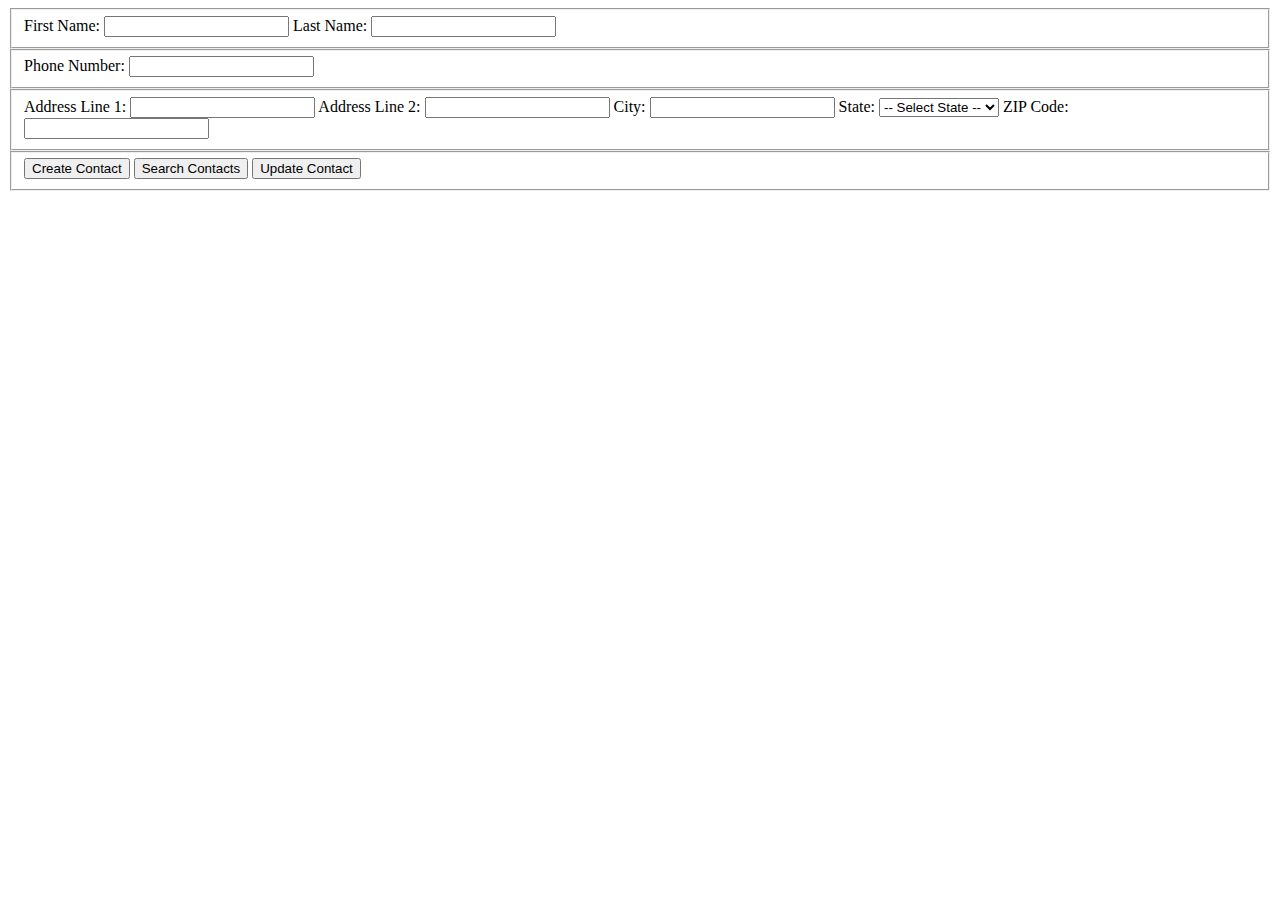
==== cs2440/lab1/web/index.php.html @ 71e078ca "Adding HTML version of PHP file for testing and reference." ====
<?php

/**
 * Author: Nathan Lane
 * Class: cs2440-002 Spring 2014
 * Description:
 *   PHP and MySQL Lab1
 *
 *   Address book and contact page
 *
 *   Tasks to Complete:
 *   - Create a form page with input for:
 *     - First name
 *     - Last name
 *     - Phone
 *     - Address
 *     - City
 *     - State (should be a drop-down list)
 *     - ZIP code
 *   - Create a button for update/create/search
 *     - These buttons will lead the form to a 
 *       response page (named what you wish)
 *   - Create a response page that will:
 *     - Display the search results
 *     - Update a record
 *     - Create a new record
 *
 *  For an example go to http://csis02.slcc.edu/dhunter3/Index.htm
 */

require (dirname(__FILE__) . '/_index.inc.php');

?>
<!DOCTYPE html>
<html>
  <head>
    <meta content="text/html; charset=utf-8" http-equiv="content-type"/>
    <title>Contact Book | Nathan Lane CSIS-2440-002-Sp14</title>
  </head>
  <body>
    <div id="root">
      <div id="formContainer">
        <form id="contactForm" name="contactForm" method="post" action="index.php">
          <fieldset>
            <label for="firstName">First Name:</label>
            <input name="firstName" id="firstName" maxlength="30" />
            <label for="lastName">Last Name:</label>
            <input name="lastName" id="lastName" maxlength="30" />
          </fieldset>
          <fieldset>
            <label for="phone">Phone Number:</label>
            <input name="phone" id="phone" maxlength="10" />
          </fieldset>
          <fieldset>
            <label for="addressLine1">Address Line 1:</label>
            <input name="addressLine1" id="addressLine1" maxlength="32" />
            <label for="addressLine2">Address Line 2:</label>
            <input name="addressLine2" id="addressLine2" maxlength="32" />
            <label for="city">City:</label>
            <input name="city" id="city" maxlength="45" />
            <label for="state">State:</label>
            <select id="state" name="state">
              <option value="">-- Select State --</option>
              <option value="UT">Utah</option>
            </select>
            <label for="zip">ZIP Code:</label>
            <input name="zip" id="zip" maxlength="10" />
          </fieldset>
          <fieldset>
            <input type="button" name="submitButton" id="createButton" value="Create Contact"/>
            <input type="button" name="submitButton" id="searchButton" value="Search Contacts"/>
            <input type="button" name="submitButton" id="updateButton" value="Update Contact"/>
          </fieldset>
        </form>
      </div>
    </div>
  </body>
</html>
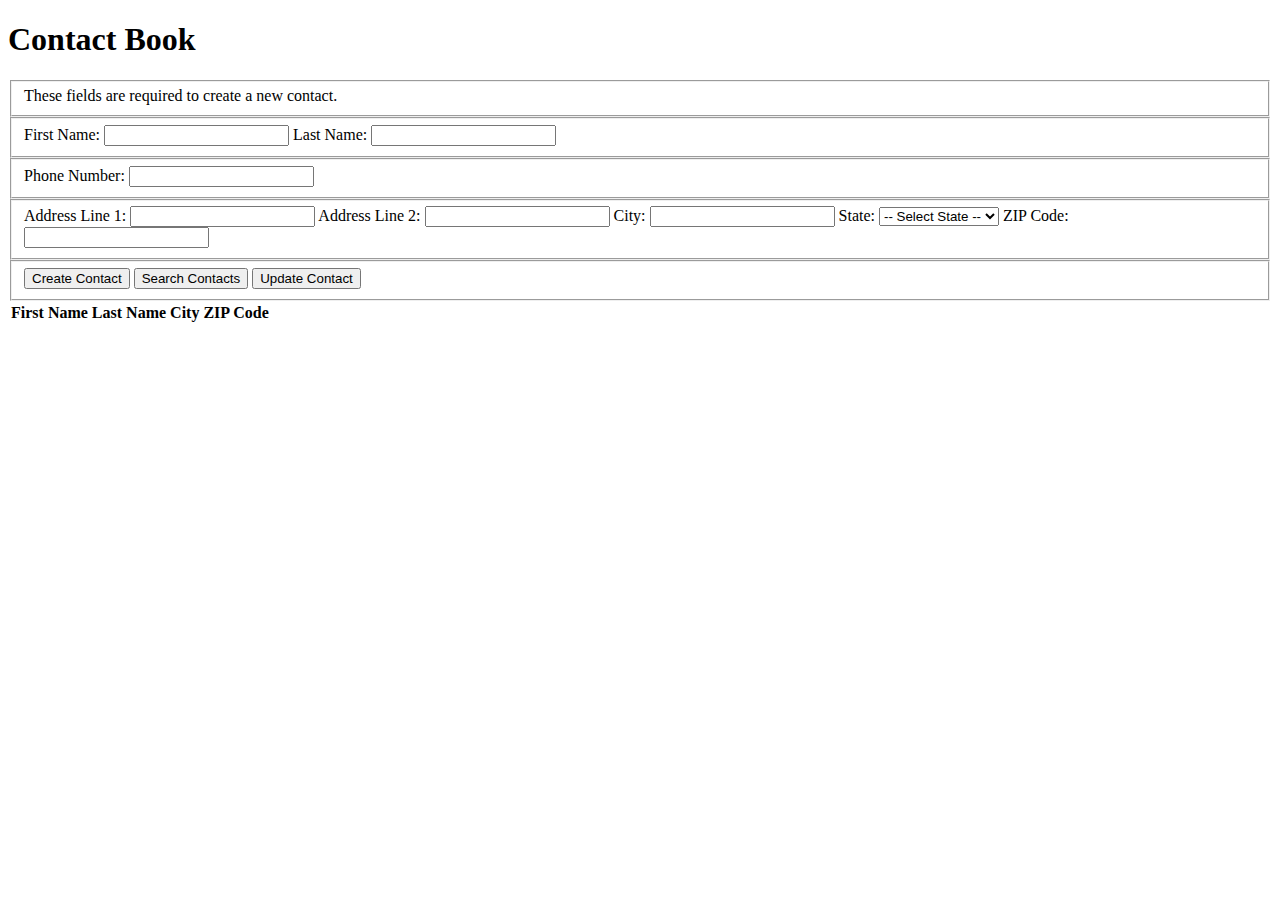
==== commit aba439e5: "Adding jquery cdn" ====
--- a/cs2440/lab1/web/index.php.html
+++ b/cs2440/lab1/web/index.php.html
@@ -36,34 +36,41 @@
   <head>
     <meta content="text/html; charset=utf-8" http-equiv="content-type"/>
     <title>Contact Book | Nathan Lane CSIS-2440-002-Sp14</title>
+    <link rel="stylesheet" href="css/contact-book.css" />
+    <script src="//ajax.googleapis.com/ajax/libs/jquery/1.10.2/jquery.min.js"></script>
+    <script type="text/javascript" src="js/contact-book.js"></script>
   </head>
   <body>
     <div id="root">
       <div id="formContainer">
+        <h1>Contact Book</h1>
         <form id="contactForm" name="contactForm" method="post" action="index.php">
           <fieldset>
-            <label for="firstName">First Name:</label>
+            <span class="validationMessage">These fields are required to create a new contact.</span>
+          </fieldset>
+          <fieldset>
+            <label class="requiredField" for="firstName">First Name:</label>
             <input name="firstName" id="firstName" maxlength="30" />
-            <label for="lastName">Last Name:</label>
+            <label class="requiredField" for="lastName">Last Name:</label>
             <input name="lastName" id="lastName" maxlength="30" />
           </fieldset>
           <fieldset>
-            <label for="phone">Phone Number:</label>
+            <label class="requiredField" for="phone">Phone Number:</label>
             <input name="phone" id="phone" maxlength="10" />
           </fieldset>
           <fieldset>
-            <label for="addressLine1">Address Line 1:</label>
+            <label class="requiredField" for="addressLine1">Address Line 1:</label>
             <input name="addressLine1" id="addressLine1" maxlength="32" />
             <label for="addressLine2">Address Line 2:</label>
             <input name="addressLine2" id="addressLine2" maxlength="32" />
-            <label for="city">City:</label>
+            <label class="requiredField" for="city">City:</label>
             <input name="city" id="city" maxlength="45" />
-            <label for="state">State:</label>
+            <label class="requiredField" for="state">State:</label>
             <select id="state" name="state">
               <option value="">-- Select State --</option>
               <option value="UT">Utah</option>
             </select>
-            <label for="zip">ZIP Code:</label>
+            <label class="requiredField" for="zip">ZIP Code:</label>
             <input name="zip" id="zip" maxlength="10" />
           </fieldset>
           <fieldset>
@@ -73,6 +80,18 @@
           </fieldset>
         </form>
       </div>
+      <div id="resultsContainer">
+        <table id="searchResultsTable">
+          <thead>
+            <tr>
+              <th>First Name</th>
+              <th>Last Name</th>
+              <th>City</th>
+              <th>ZIP Code</th>
+            </tr>
+          </thead>
+        </table>
+      </div>
     </div>
   </body>
 </html>
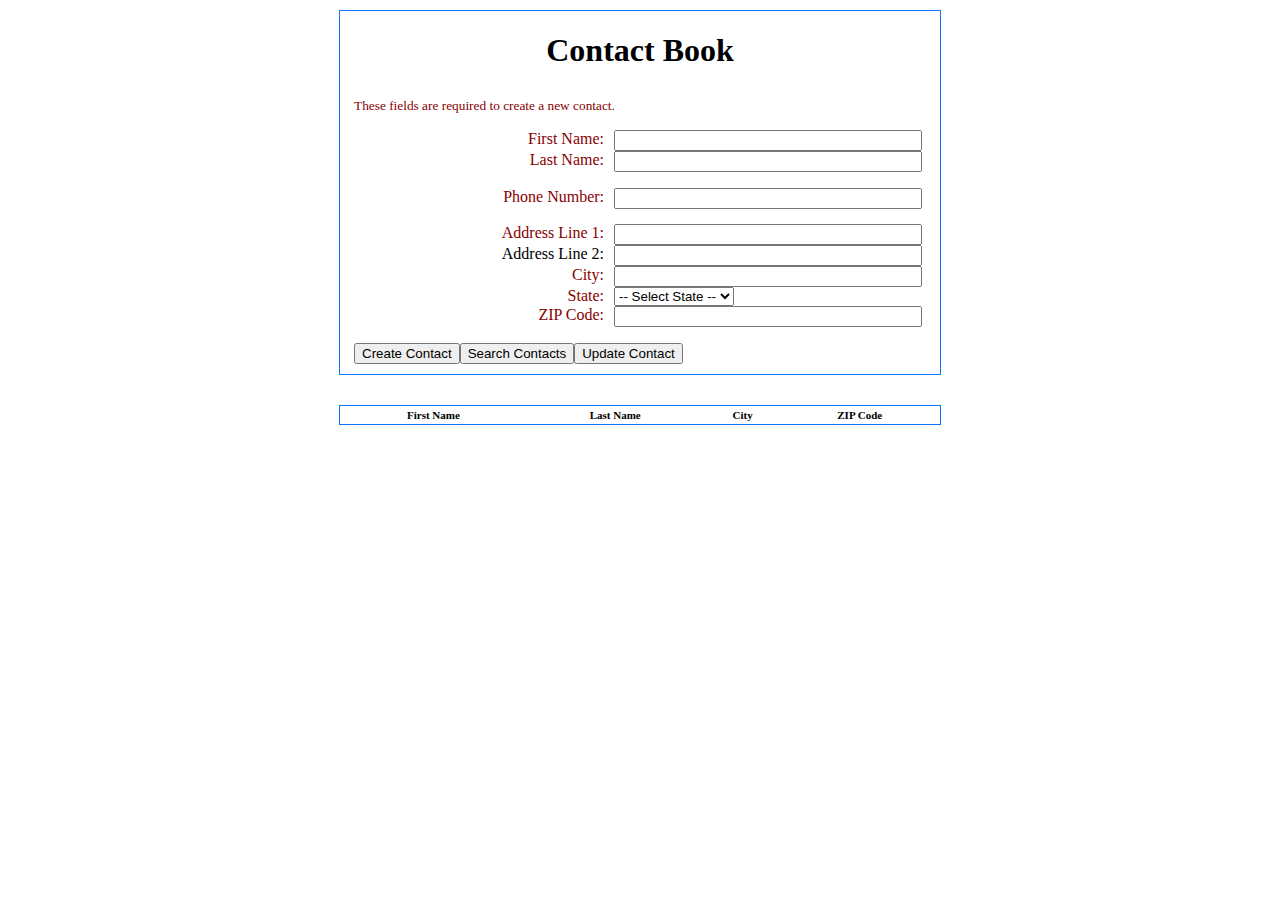
==== commit 753a46c5: "Adding noscript feature" ====
--- a/cs2440/lab1/web/index.php.html
+++ b/cs2440/lab1/web/index.php.html
@@ -93,5 +93,25 @@
         </table>
       </div>
     </div>
+    <noscript>
+      <div id="noJavascriptCovering">
+        <div class="message">
+          <h1>This Site Requires JavaScript to be Enabled</h1>
+          <p>
+            This website uses modern web technologies, including CSS3, and JavaScript, which are required 
+            to make it perform and operate as expected.
+          </p>
+          <p>
+            Please enable JavaScript on your browser.
+          </p>
+          <p>
+            If you are unsure how to enable JavaScript on your browser please consult your browser vendor's documentation - usually there is a website for your browser, or google "how to turn on JavaSCript in <browser-name>."
+          </p>
+          <p>
+            Thank you.
+          </p>
+        </div>
+      </div>
+    </noscript>
   </body>
 </html>
--- a/cs2440/lab1/web/css/contact-book.css
+++ b/cs2440/lab1/web/css/contact-book.css
@@ -0,0 +1,108 @@
+body
+{
+  font-family: serif;
+  font-size: 12pt;
+  color: #000;
+  background-color: #fff;
+  margin: 10px 0 0;
+  padding: 0;
+  text-align: center;
+}
+
+form
+{
+  text-align: left;
+}
+
+fieldset
+{
+  border: 0;
+}
+
+label
+{
+  float: left;
+  padding-right: 10px;
+  text-align: right;
+  width: 250px;
+}
+
+input
+{
+  float: left;
+  width: 300px;
+}
+
+th
+{
+  font-size: 11px;
+  text-align: center;
+}
+
+#noJavascriptCovering
+{
+  width: 100%;
+  min-height: 100%;
+  height: auto;
+  background-color: rgba(0, 0, 0, 0.85);
+  color: #fff;
+  position: absolute;
+  top: 0;
+  left: 0;
+  right: 0;
+}
+
+#noJavascriptCovering .message
+{
+  width: 800px;
+  overflow: hidden;
+  padding: 20px;
+  background-color: rgba(80, 0, 0, 0.85);
+  text-align: left;
+  margin: 80px auto;
+}
+
+#formContainer
+{
+  border-width: 1px;
+  border-style: solid;
+  border-color: #0f73ff;
+  width: 600px;
+  text-align: center;
+  margin: 0 auto;
+}
+
+#resultsContainer
+{
+  border-width: 1px;
+  border-style: solid;
+  border-color: #0f73ff;
+  width: 600px;
+  text-align: center;
+  margin: 30px auto;
+}
+
+#searchResultsTable
+{
+  text-align: left;
+  width: 100%;
+}
+
+#createButton,
+#searchButton,
+#updateButton 
+{
+  display: inline;
+  width: auto;
+}
+
+.validationMessage
+{
+  font-size: 10pt;
+  color: #800;
+}
+
+.requiredField
+{
+  color: #800;
+}
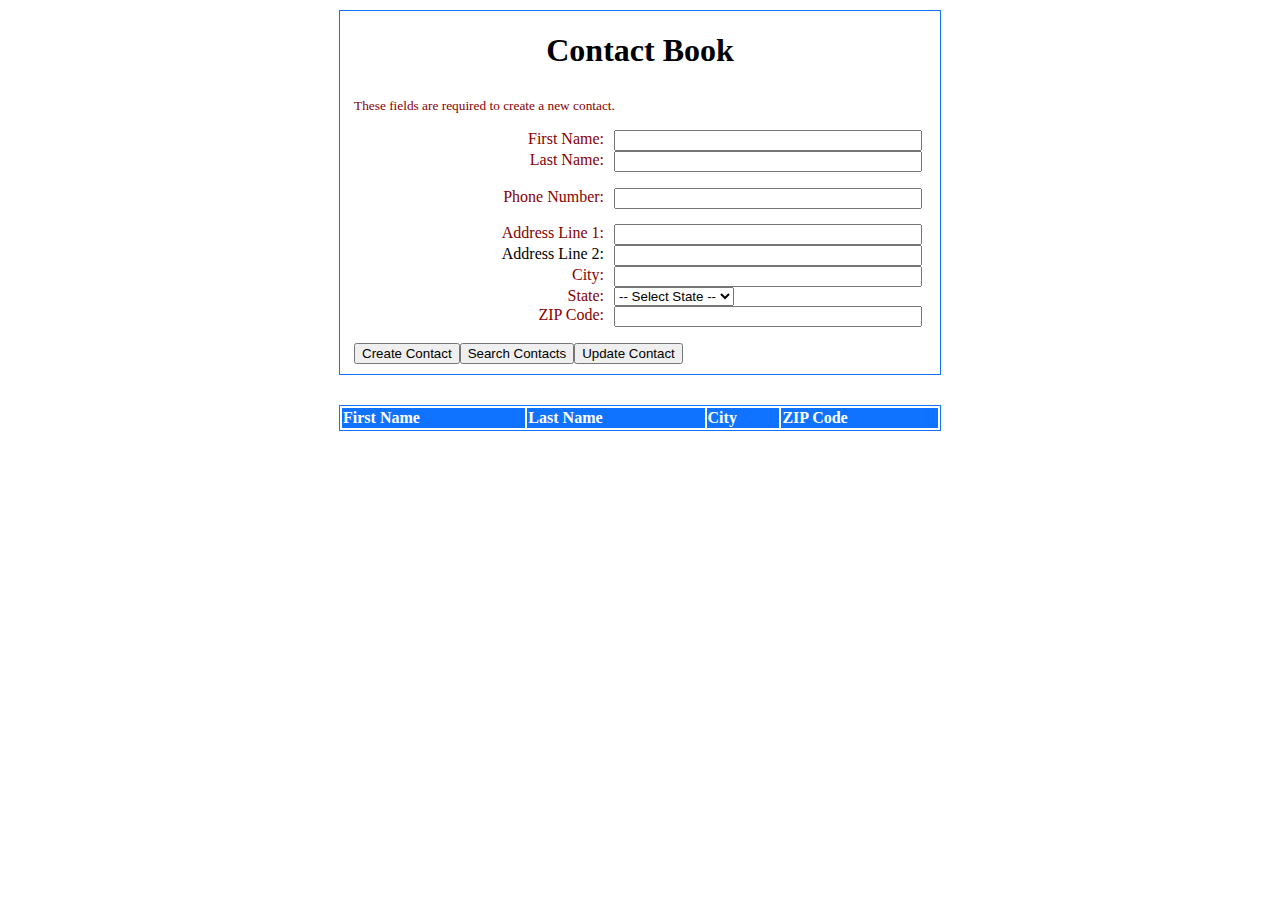
==== commit 231683a0: "Adding styles for new messaging." ====
--- a/cs2440/lab1/web/index.php.html
+++ b/cs2440/lab1/web/index.php.html
@@ -38,7 +38,6 @@
     <title>Contact Book | Nathan Lane CSIS-2440-002-Sp14</title>
     <link rel="stylesheet" href="css/contact-book.css" />
     <script src="//ajax.googleapis.com/ajax/libs/jquery/1.10.2/jquery.min.js"></script>
-    <script type="text/javascript" src="js/contact-book.js"></script>
   </head>
   <body>
     <div id="root">
--- a/cs2440/lab1/web/css/contact-book.css
+++ b/cs2440/lab1/web/css/contact-book.css
@@ -33,10 +33,15 @@
   width: 300px;
 }
 
+thead
+{
+  background-color: #0f73ff;
+  color: #fff;
+}
+
 th
 {
-  font-size: 11px;
-  text-align: center;
+  text-align: left;
 }
 
 #noJavascriptCovering
@@ -106,3 +111,30 @@
 {
   color: #800;
 }
+
+.fail
+{
+  width: 100%;
+  padding: 5px 0;
+  background-color: #f00;
+  color: #f55;
+  text-align: center;
+}
+
+.success
+{
+  width: 100%;
+  padding: 5px 0;
+  background-color: #092;
+  color: #9e8;
+  text-align: center;
+}
+
+.info
+{
+  width: 100%;
+  padding: 5px 0;
+  background-color: #06e;
+  color: #9be;
+  text-align: center;
+}
